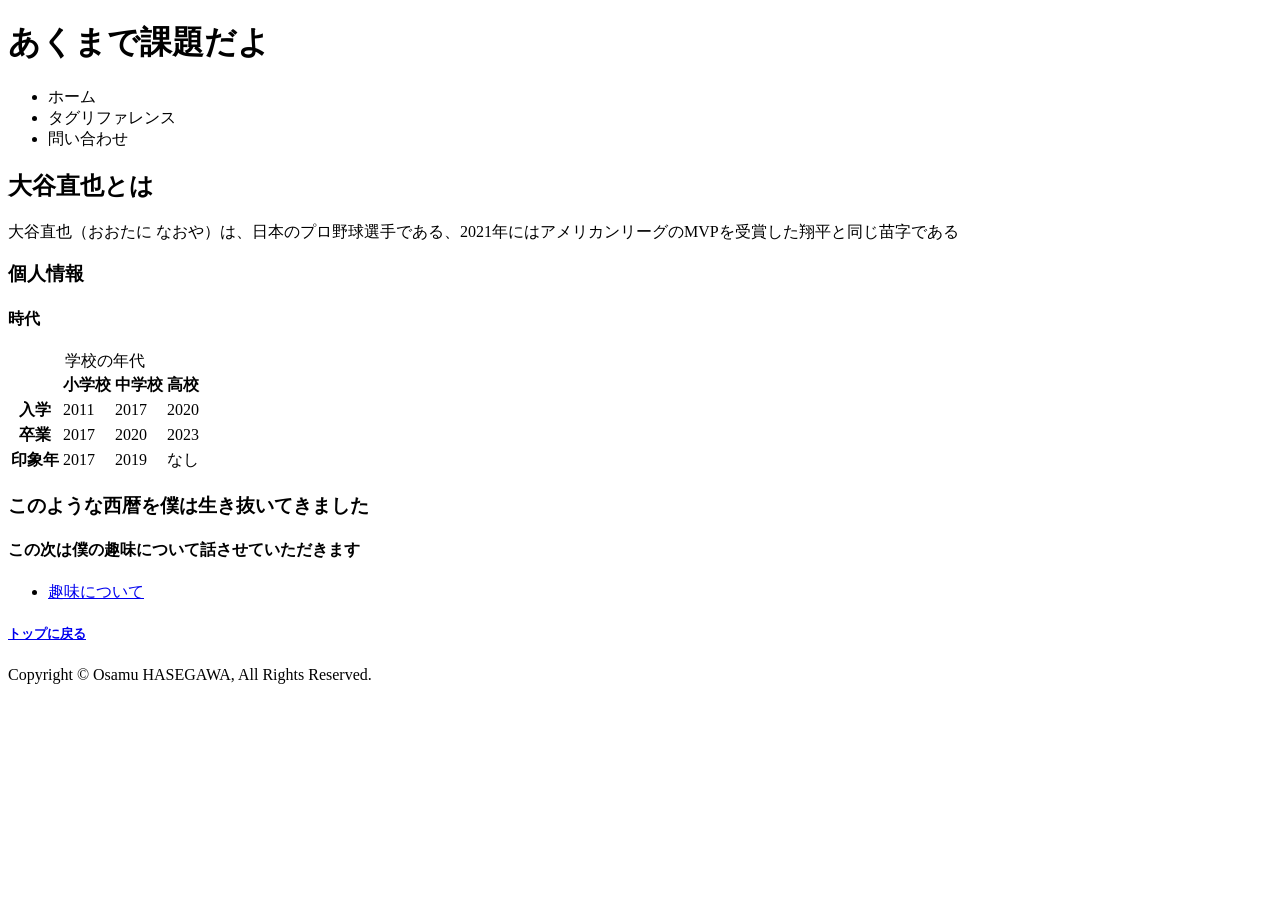
==== index.html @ f8a39961 "最終課題の動作確認" ====
<!DOCTYPE html>

<html lang="ja">

<head>
    <meta charset="UTF-8">
    <meta name="viewport" content="width=device-width, initial-scale=1.0">
    <meta name="author" content="Osamu HASEGAWA">
    <meta name="keywords" content="html, css, javascript">
    <link rel="stylesheet" href="./css/main.css">
    <title>課題のためのホームページ</title>


</head>

<body>

    <header id="top">
        <h1>あくまで課題だよ</h1>
        <nav class="gnav">
            <ul>
                <li>ホーム</li>
                <li>タグリファレンス</li>
                <li>問い合わせ</li>
            </ul>
        </nav>
    </header>

    <main>
        <section>
            <h2>大谷直也とは</h2>
            <p>大谷直也（おおたに なおや）は、日本のプロ野球選手である、2021年にはアメリカンリーグのMVPを受賞した翔平と同じ苗字である</p>
            <section>
                <h3>個人情報</h3>
                <section>
                    <h4>時代</h4>

                    <table>
                        <!-- caption: 表の説明 -->
                        <caption>学校の年代</caption>


                        <tr>
                            <!-- th: ヘッダーとなるセル -->
                            <th></th>
                            <th>小学校</th>
                            <th>中学校</th>
                            <th>高校</th>
                        </tr>
                        <tr>
                            <th>入学</th>
                            <!-- td: 通常のセル -->
                            <td>2011</td>
                            <td>2017</td>
                            <td>2020</td>
                        </tr>
                        <tr>
                            <th>卒業</th>
                            <td>2017</td>
                            <td>2020</td>
                            <td>2023</td>
                        </tr>
                        <tr>
                            <th>印象年</th>
                            <td>2017</td>
                            <td>2019</td>
                            <td>なし</td>
                        </tr>

                    </table>

                </section>
            </section>
            <section>
                <h3>このような西暦を僕は生き抜いてきました</h3>
            </section>
        </section>
        <section>
            <h4>この次は僕の趣味について話させていただきます</h4>
            <ul>
                <li><a href="index2.html" target="_blank">趣味について</a></li>
            </ul>
        </section>

        <h5><a href="#top">トップに戻る</a></h5>


    </main>

    <footer>
        Copyright &copy; Osamu HASEGAWA, All Rights Reserved.
    </footer>

</body>

</html>
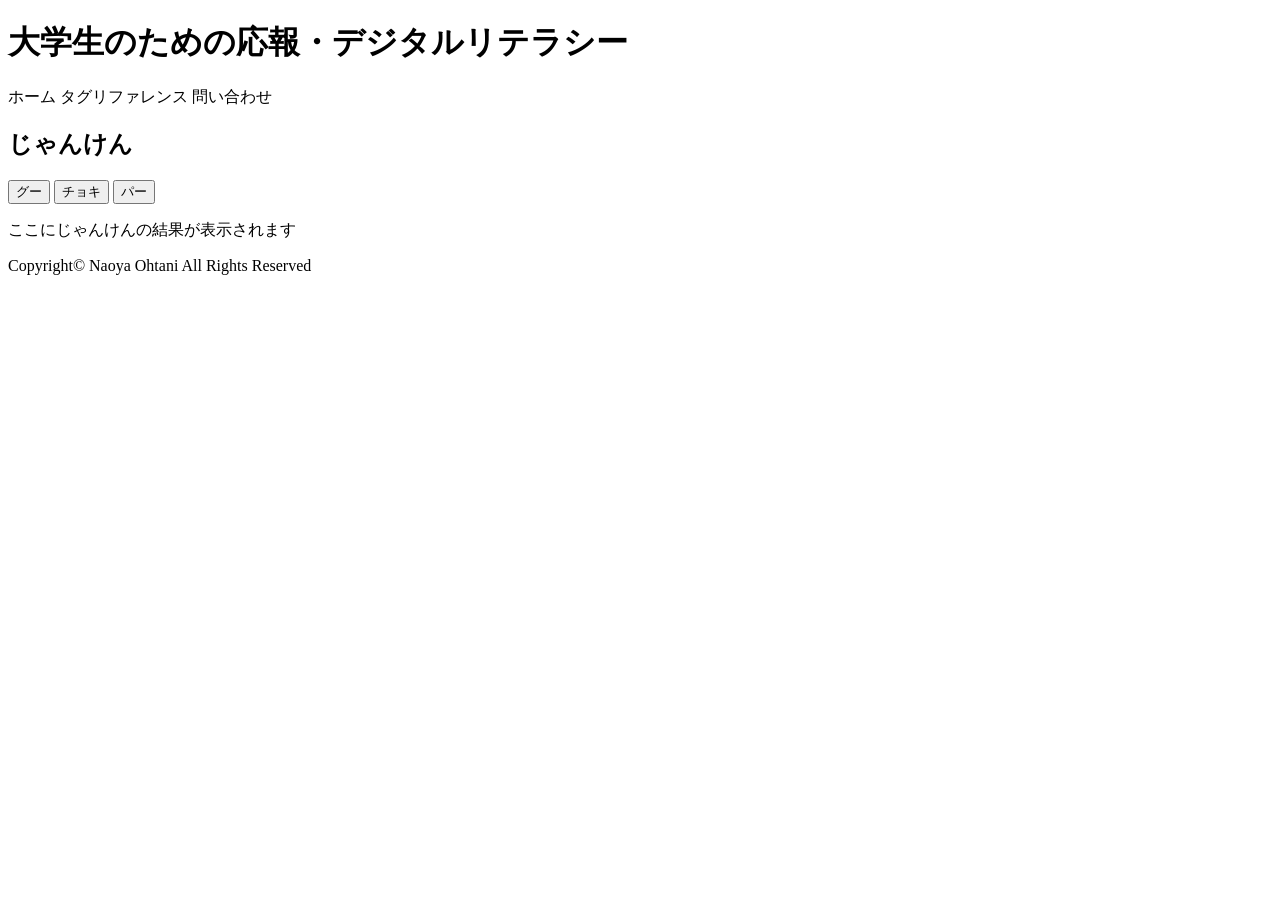
==== commit 299e91c2: "Add files via upload" ====
--- a/index.html
+++ b/index.html
@@ -1,96 +1,67 @@
 <!DOCTYPE html>
-
-<html lang="ja">
-
+<html lang="jp">
 <head>
-    <meta charset="UTF-8">
-    <meta name="viewport" content="width=device-width, initial-scale=1.0">
-    <meta name="author" content="Osamu HASEGAWA">
-    <meta name="keywords" content="html, css, javascript">
-    <link rel="stylesheet" href="./css/main.css">
-    <title>課題のためのホームページ</title>
 
 
+    <!-- ファイルの文字コード -->
+    <meta charset="UTF-8">
+    <!-- 描画範囲の設定、レスポンシブデザインのために必要な設定 -->
+    <meta name="viewport" content="width=device-width, initial-scale=1.0">
+    <!-- ページ作成者 -->
+    <meta name="author" content="Naoya Ohtani">
+    <!-- ページ内容のキーワードをあらわす3つ5つ -->
+    <meta name="keywords" content="html,css,javascript"> 
+<!-- Javascriptをheadタグ内で読み込む場合はdefer属性を使う -->
+    <script src="./js/main.js" defer></script>
+    <!-- HTMLを操作しない場合はasyncで非同調に読み込むことも可能-->
+    <!-- <script src="./js/main.js" async></script> -->
+    <!-- ページタイトル -->
+    <title>12週目オオタニナオヤ</title>
+
+   
 </head>
+<body>
+   <header>
+    <!-- ｈ1～ｈ2：見出し、章のような文章構造のあわせたもの -->
+    <h1>大学生のための応報・デジタルリテラシー</h1>
+     <nav>
+     ホーム
+     タグリファレンス
+     問い合わせ
+    </nav>
+    </header>
+     <main>
+        <section>
+             <h2>じゃんけん</h2>
 
-<body>
+             <!-- HTMLからJavascriptの関数を実施する -->
+            <!-- ボタンとoneclick属性を使うのが一番簡単 -->
+                <button onclick="janken(0)">グー</button>
+                <button onclick="janken(1)">チョキ</button>
+                <button onclick="janken(2)">パー</button>
+                
 
-    <header id="top">
-        <h1>あくまで課題だよ</h1>
-        <nav class="gnav">
-            <ul>
-                <li>ホーム</li>
-                <li>タグリファレンス</li>
-                <li>問い合わせ</li>
-            </ul>
-        </nav>
-    </header>
+             <!-- じゃんけんの結果を表示 -->
+            <p id="result">ここにじゃんけんの結果が表示されます</p>
+        </section>
+        
+        
+     </main>
 
-    <main>
-        <section>
-            <h2>大谷直也とは</h2>
-            <p>大谷直也（おおたに なおや）は、日本のプロ野球選手である、2021年にはアメリカンリーグのMVPを受賞した翔平と同じ苗字である</p>
-            <section>
-                <h3>個人情報</h3>
-                <section>
-                    <h4>時代</h4>
+     <footer>
+        Copyright&copy; Naoya Ohtani All Rights Reserved
 
-                    <table>
-                        <!-- caption: 表の説明 -->
-                        <caption>学校の年代</caption>
+     </footer>
+    
+    <!-- HTMLファイルに直接Javascriptを記述する方法 -->
+     <script>
+        // // alert("Hello, World!");
 
+        
+        // // ブラウザコンソールにログとして出力する関数
+        // console.log("Hello World !!!");
+     </script>
 
-                        <tr>
-                            <!-- th: ヘッダーとなるセル -->
-                            <th></th>
-                            <th>小学校</th>
-                            <th>中学校</th>
-                            <th>高校</th>
-                        </tr>
-                        <tr>
-                            <th>入学</th>
-                            <!-- td: 通常のセル -->
-                            <td>2011</td>
-                            <td>2017</td>
-                            <td>2020</td>
-                        </tr>
-                        <tr>
-                            <th>卒業</th>
-                            <td>2017</td>
-                            <td>2020</td>
-                            <td>2023</td>
-                        </tr>
-                        <tr>
-                            <th>印象年</th>
-                            <td>2017</td>
-                            <td>2019</td>
-                            <td>なし</td>
-                        </tr>
-
-                    </table>
-
-                </section>
-            </section>
-            <section>
-                <h3>このような西暦を僕は生き抜いてきました</h3>
-            </section>
-        </section>
-        <section>
-            <h4>この次は僕の趣味について話させていただきます</h4>
-            <ul>
-                <li><a href="index2.html" target="_blank">趣味について</a></li>
-            </ul>
-        </section>
-
-        <h5><a href="#top">トップに戻る</a></h5>
-
-
-    </main>
-
-    <footer>
-        Copyright &copy; Osamu HASEGAWA, All Rights Reserved.
-    </footer>
-
+     <!-- <script src="./js/main.js"></script> -->
 </body>
-
 </html>
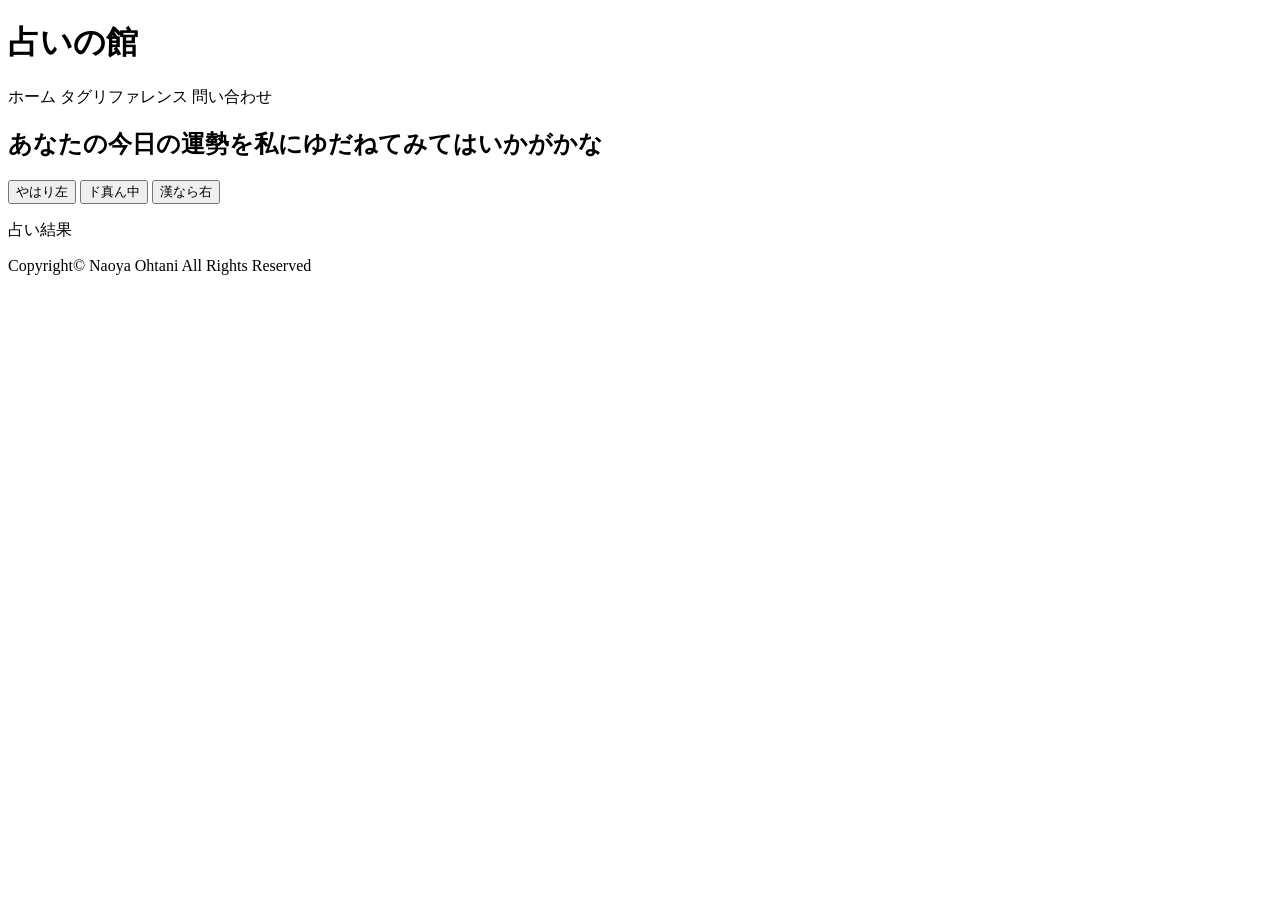
==== commit 3800a31a: "Add files via upload" ====
--- a/index.html
+++ b/index.html
@@ -11,19 +11,17 @@
     <meta name="author" content="Naoya Ohtani">
     <!-- ページ内容のキーワードをあらわす3つ5つ -->
     <meta name="keywords" content="html,css,javascript"> 
-<!-- Javascriptをheadタグ内で読み込む場合はdefer属性を使う -->
+    <link rel="stylesheet" href="./css/main.css">
     <script src="./js/main.js" defer></script>
-    <!-- HTMLを操作しない場合はasyncで非同調に読み込むことも可能-->
-    <!-- <script src="./js/main.js" async></script> -->
     <!-- ページタイトル -->
-    <title>12週目オオタニナオヤ</title>
+    <title>ホームページ</title>
 
    
 </head>
 <body>
    <header>
     <!-- ｈ1～ｈ2：見出し、章のような文章構造のあわせたもの -->
-    <h1>大学生のための応報・デジタルリテラシー</h1>
+    <h1>占いの館</h1>
      <nav>
      ホーム
      タグリファレンス
@@ -32,20 +30,24 @@
     </header>
      <main>
         <section>
-             <h2>じゃんけん</h2>
+            <h2>あなたの今日の運勢を私にゆだねてみてはいかがかな</h2>
 
-             <!-- HTMLからJavascriptの関数を実施する -->
-            <!-- ボタンとoneclick属性を使うのが一番簡単 -->
-                <button onclick="janken(0)">グー</button>
-                <button onclick="janken(1)">チョキ</button>
-                <button onclick="janken(2)">パー</button>
+                <button onclick="uranai(0)">やはり左</button>
+                <button onclick="uranai(1)">ド真ん中</button>
+                <button onclick="uranai(2)">漢なら右</button>
                 
 
              <!-- じゃんけんの結果を表示 -->
-            <p id="result">ここにじゃんけんの結果が表示されます</p>
+            <p id="result">占い結果</p>
+
         </section>
-        
-        
+
+         <section>
+
+            <audio src="audio/真夜中に鳴り出すピアノ.mp3" autoplay></audio>
+
+        </section>
+
      </main>
 
      <footer>
@@ -53,15 +55,6 @@
 
      </footer>
     
-    <!-- HTMLファイルに直接Javascriptを記述する方法 -->
-     <script>
-        // // alert("Hello, World!");
 
-        
-        // // ブラウザコンソールにログとして出力する関数
-        // console.log("Hello World !!!");
-     </script>
-
-     <!-- <script src="./js/main.js"></script> -->
 </body>
 </html>
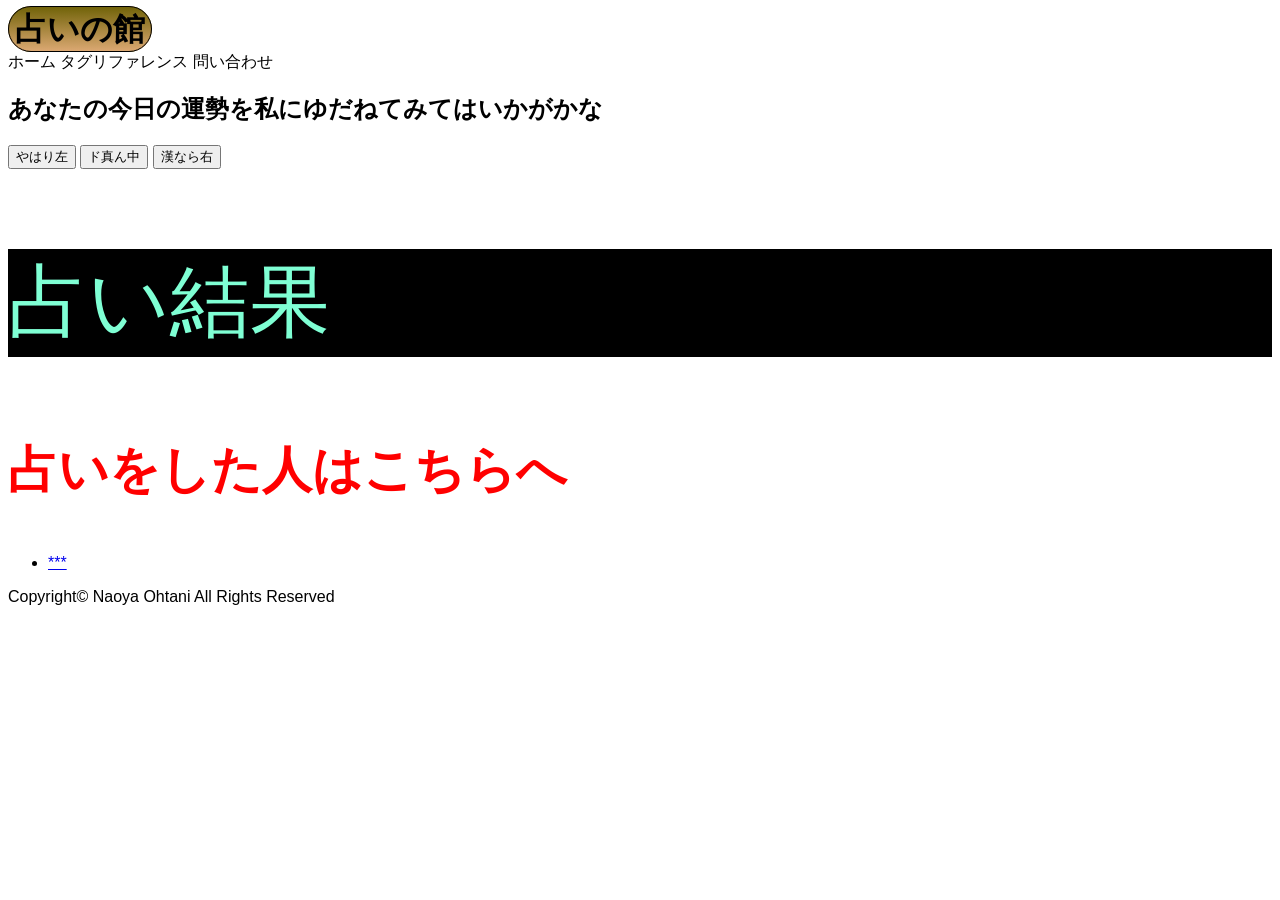
==== commit 97682af5: "最終課題" ====
--- a/index.html
+++ b/index.html
@@ -42,6 +42,13 @@
 
         </section>
 
+        <section>
+            <h3>占いをした人はこちらへ</h3>
+            <ul>
+                <li><a href="index2.html" target="_blank">***</a></li>
+            </ul>
+        </section>
+
          <section>
 
             <audio src="audio/真夜中に鳴り出すピアノ.mp3" autoplay></audio>
--- a/css/main.css
+++ b/css/main.css
@@ -0,0 +1,29 @@
+@charset "utf-8";
+
+*{
+    /* font-size: 48px; */
+    font-family: sans-serif,serif,"メイリオ";
+}
+
+h1{
+    display:inline;
+
+    margin: 0 10px 0 0;
+    padding: 4px 6px;
+
+    border: 1px solid #000000;
+    border-radius: 80px;
+
+    background: linear-gradient(#716309, #dba872);
+}
+
+p{
+    font-size: 80px;
+    color: aquamarine;
+    background: #000000;
+
+}
+h3{
+    font-size: 50px;
+    color: red;
+}
